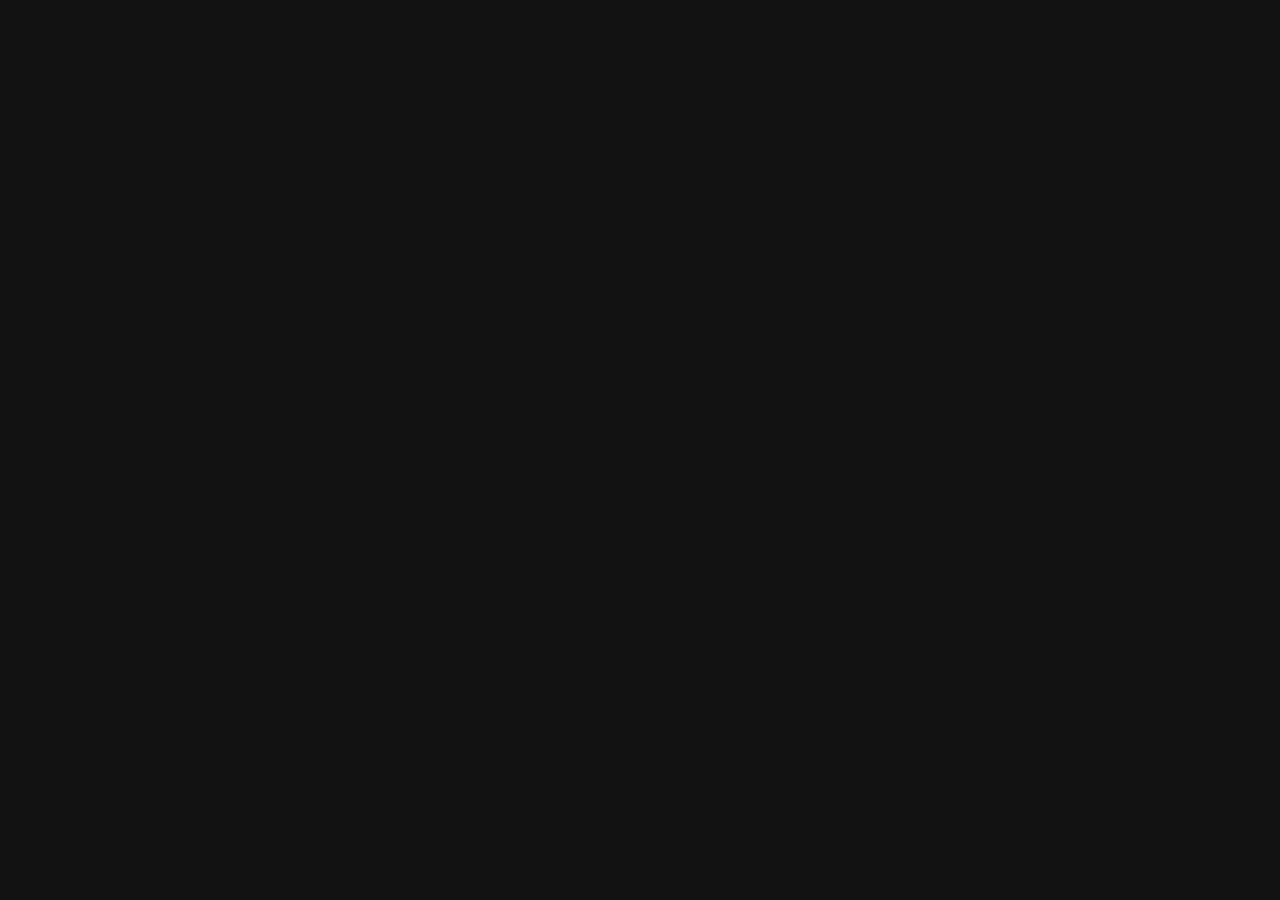
==== movie.html @ ae41e384 "Add files via upload" ====
<!DOCTYPE html>
<html>
<head>
    <title>Movie Details</title>
    <link rel="stylesheet" href="style.css">
</head>
<body>

    <div id="movieDetails"></div>

    <script src="movie.js"></script>

</body>
</html>
---- style.css ----
* {
    margin: 0;
    padding: 0;
    box-sizing: border-box;
    font-family: Arial, sans-serif;
}

body {
    background: #121212;
    color: white;
    padding: 20px;
}

header {
    text-align: center;
    margin-bottom: 30px;
}

h1 {
    margin-bottom: 15px;
}

.search-container {
    display: flex;
    justify-content: center;
    gap: 10px;
}

input {
    padding: 10px;
    width: 300px;
    border: none;
    border-radius: 5px;
}

button {
    padding: 10px 15px;
    border: none;
    border-radius: 5px;
    background: crimson;
    color: white;
    cursor: pointer;
}

button:hover {
    opacity: 0.9;
}

section {
    margin-top: 30px;
}

.movie-grid {
    display: grid;
    grid-template-columns: repeat(auto-fill, minmax(220px, 1fr));
    gap: 20px;
    margin-top: 15px;
}

.movie-card {
    background: #1e1e1e;
    border-radius: 10px;
    overflow: hidden;
    text-align: center;
    padding-bottom: 10px;
}

.movie-card img {
    width: 100%;
    height: 320px;
    object-fit: cover;
}

.movie-card h3 {
    margin: 10px;
}

.movie-card p {
    margin: 5px;
}

.favorite-btn {
    margin-top: 10px;
    background: #ff4081;
}
.modal{
    display:none;
    position:fixed;
    top:0;
    left:0;
    width:100%;
    height:100%;
    background:rgba(0,0,0,0.8);
    z-index:1000;
}

.modal-content{
    background:#1e1e1e;
    color:white;
    width:80%;
    max-width:800px;
    margin:50px auto;
    padding:20px;
    border-radius:10px;
    position:relative;
}

#closeModal{
    position:absolute;
    right:20px;
    top:10px;
    font-size:30px;
    cursor:pointer;
}

.modal-content img{
    width:200px;
    border-radius:10px;
}
.details-container{
    max-width:900px;
    margin:auto;
    padding:20px;
}

.details-container img{
    width:300px;
    border-radius:10px;
    margin-bottom:20px;
}

.details-container p{
    margin:10px 0;
    line-height:1.6;
}
.movie-card img{
    width:100%;
    height:320px;
    object-fit:cover;
    cursor:pointer;
}
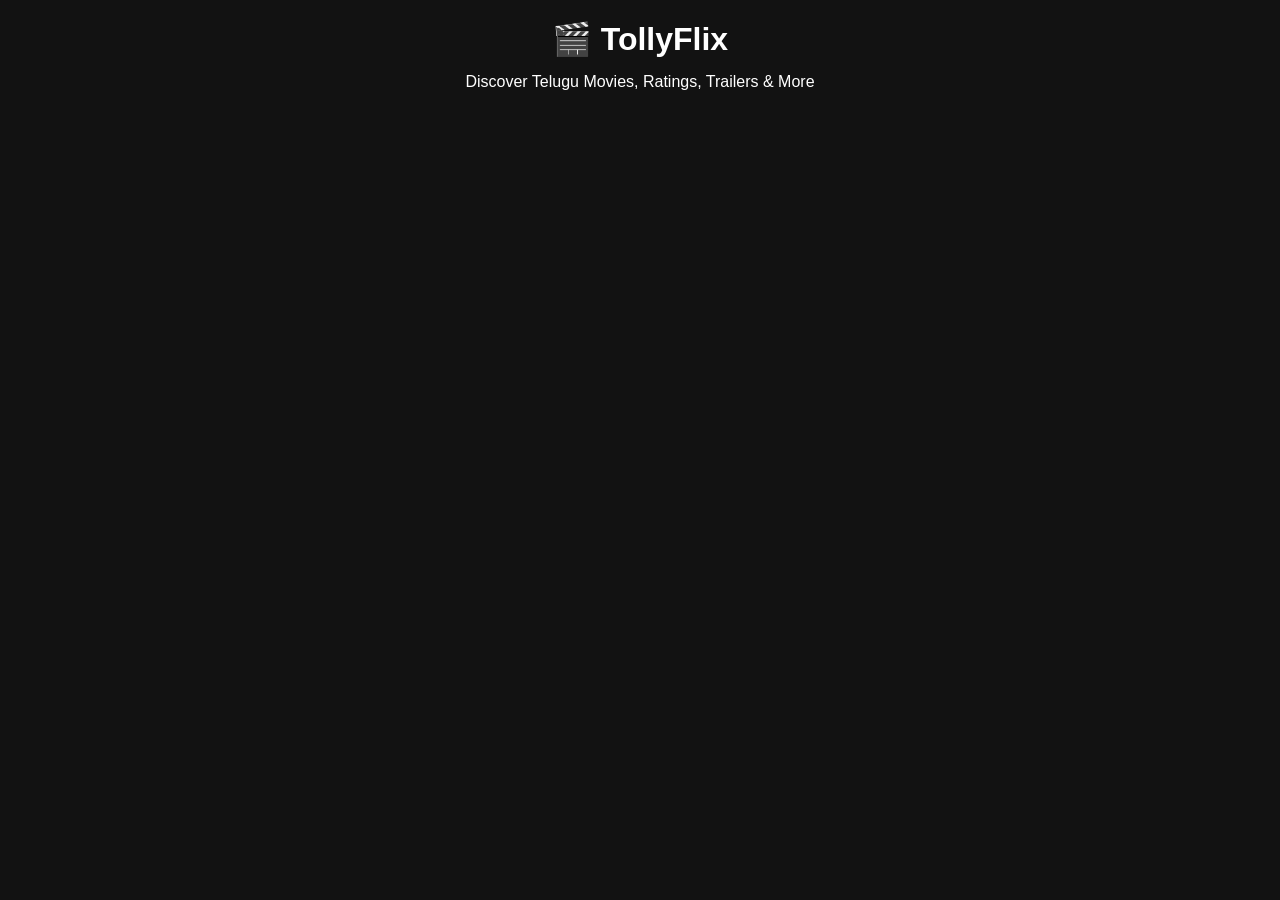
==== commit 78e1d4a2: "Update movie.html" ====
--- a/movie.html
+++ b/movie.html
@@ -5,10 +5,16 @@
     <link rel="stylesheet" href="style.css">
 </head>
 <body>
-
+      <header>
+          <h1>🎬 TollyFlix</h1>
+       <p>Discover Telugu Movies, Ratings, Trailers & More</p>
+       <p><br></p>
+      </header>
     <div id="movieDetails"></div>
-
+<div id="trailerContainer"></div>
+<div id="castContainer"></div>
+<div id="similarMovies"></div>
     <script src="movie.js"></script>
 
 </body>
-</html>+</html>
--- a/style.css
+++ b/style.css
@@ -138,4 +138,215 @@
     height:320px;
     object-fit:cover;
     cursor:pointer;
-}+}
+.trailer-btn{
+    float: right;
+    margin: 10px;
+}
+#genreFilter{
+    padding:10px;
+    margin-top:15px;
+    border-radius:5px;
+    border:none;
+    font-size:16px;
+}
+#trailerContainer{
+    display: flex;
+    justify-content: center;
+    margin-top: 30px;
+}
+
+#trailerContainer iframe{
+    width: 70%;
+    max-width: 750px;
+    height: 420px;
+    border-radius: 12px;
+}
+.movie-card{
+    background: #111;
+    border-radius: 15px;
+    overflow: hidden;
+    cursor: pointer;
+
+    transform-style: preserve-3d;
+    perspective: 1000px;
+
+    transition: transform 0.5s ease,
+                box-shadow 0.5s ease;
+}
+
+.movie-card img{
+    width: 100%;
+    height: 350px;
+    object-fit: cover;
+
+    transition: transform 0.5s ease;
+}
+
+.movie-card h3,
+.movie-card p{
+    text-align: center;
+    transition: transform 0.5s ease;
+}
+
+/* 3D Hover Effect */
+.movie-card:hover{
+    transform: rotateY(10deg) rotateX(5deg) scale(1.08);
+    box-shadow:
+        0 25px 40px rgba(255,0,0,0.4),
+        0 10px 20px rgba(255,255,255,0.1);
+}
+
+.movie-card:hover img{
+    transform: scale(1.15) translateZ(20px);
+}
+
+.movie-card:hover h3{
+    transform: translateZ(30px);
+    color: #ff4d4d;
+}
+
+.movie-card:hover p{
+    transform: translateZ(20px);
+    color: gold;
+}
+.loader{
+    border:6px solid #f3f3f3;
+    border-top:6px solid red;
+    border-radius:50%;
+    width:50px;
+    height:50px;
+    animation:spin 1s linear infinite;
+    margin:30px auto;
+    display:none;
+}
+
+@keyframes spin{
+    0%{transform:rotate(0deg);}
+    100%{transform:rotate(360deg);}
+}
+button{
+    background:red;
+    color:white;
+    border:none;
+    padding:10px 15px;
+    border-radius:5px;
+    cursor:pointer;
+}
+
+button:hover{
+    opacity:0.8;
+}
+.cast-container,
+.similar-container{
+    display:flex;
+    gap:15px;
+    overflow-x:auto;
+    padding:20px;
+}
+
+.cast-card,
+.similar-card{
+    min-width:150px;
+    text-align:center;
+    cursor:pointer;
+}
+
+.cast-card img,
+.similar-card img{
+    width:100%;
+    border-radius:10px;
+}
+#trailerContainer{
+    text-align:center;
+    margin:40px auto;
+}
+
+.trailer-wrapper{
+    display:flex;
+    justify-content:center;
+    align-items:center;
+}
+
+.trailer-wrapper iframe{
+    width:80%;
+    max-width:900px;
+    height:500px;
+    border:none;
+    border-radius:15px;
+    box-shadow:0 0 20px rgba(0,0,0,.4);
+}
+#trailerContainer{
+    text-align:center;
+    margin:40px auto;
+}
+
+#trailerContainer iframe{
+    max-width:100%;
+    border-radius:15px;
+    box-shadow:0 0 20px rgba(0,0,0,0.4);
+}
+/* Mobile Responsive */
+
+@media (max-width: 768px){
+
+    .search-container{
+        display:flex;
+        flex-direction:column;
+        gap:10px;
+    }
+
+    .controls{
+        display:flex;
+        flex-wrap:wrap;
+        justify-content:center;
+        gap:10px;
+    }
+
+    #moviesContainer{
+        grid-template-columns:
+        repeat(auto-fit,minmax(150px,1fr));
+    }
+
+    .movie-card img{
+        height:250px;
+        object-fit:cover;
+    }
+
+    .details-container{
+        padding:15px;
+    }
+
+    .details-container img{
+        width:200px;
+        max-width:100%;
+    }
+
+    #trailerContainer iframe{
+        width:100%;
+        height:220px;
+    }
+
+    .cast-container,
+    .similar-container{
+        gap:10px;
+    }
+
+    .cast-card,
+    .similar-card{
+        min-width:120px;
+    }
+
+    .cast-card img,
+    .similar-card img{
+        width:100%;
+    }
+
+    h1{
+        font-size:24px;
+    }
+
+    h2{
+        font-size:20px;
+    }
+}
